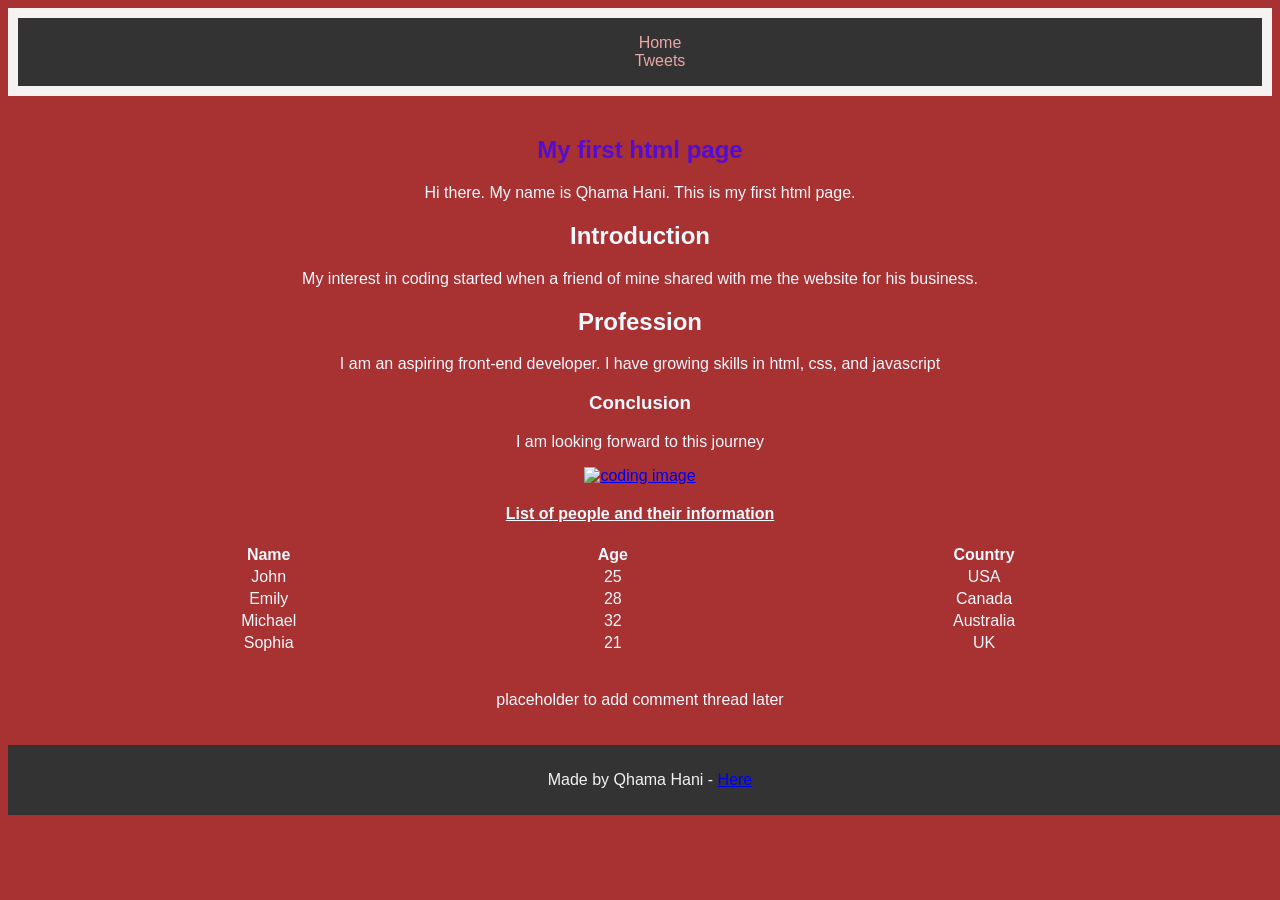
==== css_basic/index.html @ 832de5c3 "Add styling to html and tweets" ====
<!DOCTYPE html>
<html lang="en">
  <head>
    <meta charset="UTF-8" />
    <meta name="viewport" content="width=device-width, initial-scale=1.0" />
    <link href="base.css" rel="stylesheet" />
    <link href="styles.css" rel="stylesheet" />
    <title>Basic HTML</title>
  </head>
  <body>
    <header>
      <nav>
        <ul>
          <li><a href="index.html"> Home </a></li>
          <li><a href="tweets.html"> Tweets </a></li>
        </ul>
      </nav>
    </header>
    <main>
      <article>
        <h1>My first html page</h1>
        <p>Hi there. My name is Qhama Hani. This is my first html page.</p>
        <h2>Introduction</h2>
        <p>
          My interest in coding started when a friend of mine shared with me the
          website for his business.
        </p>
        <h2>Profession</h2>
        <p>
          I am an aspiring front-end developer. I have growing skills in html,
          css, and javascript
        </p>
        <h3>Conclusion</h3>
        <p>I am looking forward to this journey</p>
        <a
          href="https://encrypted-tbn0.gstatic.com/images?q=tbn:ANd9GcTKkiuIjE3VzBaN-cuh1Amqe9fi29SOro9HoA&s"
          ><img
            src="https://encrypted-tbn0.gstatic.com/images?q=tbn:ANd9GcTKkiuIjE3VzBaN-cuh1Amqe9fi29SOro9HoA&s"
            alt="coding image"
            width="300"
        /></a>
        <table>
          <caption>
            List of people and their information
          </caption>
          <thead>
            <tr>
              <th>Name</th>
              <th>Age</th>
              <th>Country</th>
            </tr>
          </thead>
          <tbody>
            <tr>
              <td>John</td>
              <td>25</td>
              <td>USA</td>
            </tr>
            <tr>
              <td>Emily</td>
              <td>28</td>
              <td>Canada</td>
            </tr>
            <tr>
              <td>Michael</td>
              <td>32</td>
              <td>Australia</td>
            </tr>
            <tr>
              <td>Sophia</td>
              <td>21</td>
              <td>UK</td>
            </tr>
          </tbody>
        </table>
      </article>
      <aside>
        <p>placeholder to add comment thread later</p>
      </aside>
    </main>
    <footer>
      <p>
        Made by Qhama Hani -
        <a href="https://www.instagram.com/braidsby_qhama/" target="_blank"
          >Here</a
        >
      </p>
    </footer>
  </body>
</html>
---- css_basic/base.css ----
body {
  font-family: Arial, sans-serif;
  background-color: #a83131;
  color: aliceblue;
}
header {
  background-color: #f7f2f2;
  padding: 10px;
  text-align: center;
}
h1 {
  text-align: center;
  color: #530dd4;
}
nav {
  background-color: #333;
  overflow: hidden;
}
nav a {
  color: #eca6a6;
  text-align: center;
  text-decoration: none;
}
nav li {
  list-style-type: none;
}
main {
  padding: 20px;
  text-align: center;
}
.twitter-tweet {
  border: 2px solid #333;
  padding: 10px;
  margin: 10px auto;
  max-width: 600px;
  background-color: #f2f2f2;
  color: #000;
}
table {
  width: 100%;
  padding: 20px;
}
table caption {
  font-weight: bold;
  margin-top: 20px;
  text-decoration: underline;
}
footer {
  background-color: #333;
  color: #f2f2f2;
  text-align: center;
  padding: 10px;

  width: 100%;
  bottom: 0;
}
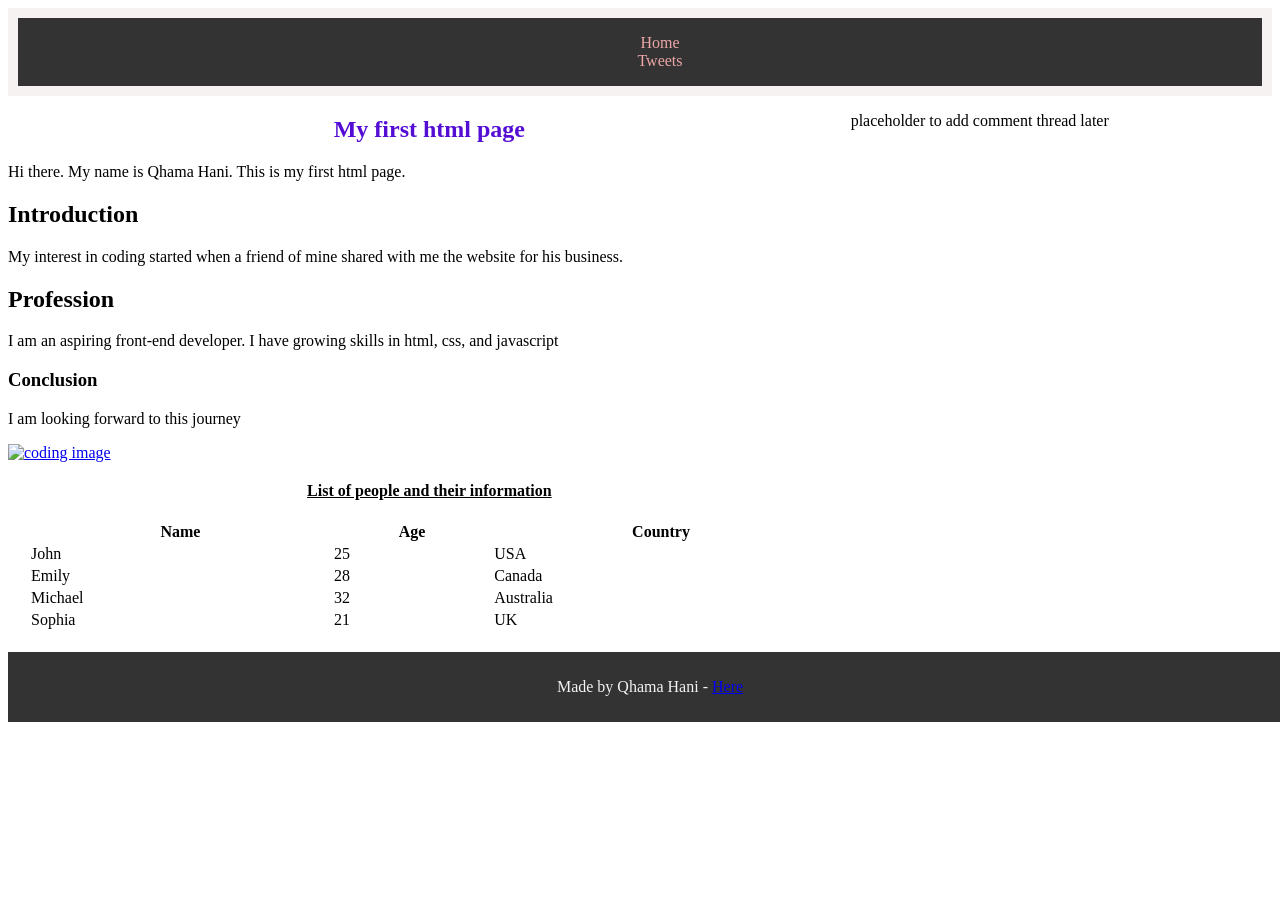
==== commit 665d33d4: "Add class works_on_smartphone inside body tag" ====
--- a/css_basic/index.html
+++ b/css_basic/index.html
@@ -7,7 +7,7 @@
     <link href="styles.css" rel="stylesheet" />
     <title>Basic HTML</title>
   </head>
-  <body>
+  <body class="works_on_smartphone">
     <header>
       <nav>
         <ul>
--- a/css_basic/base.css
+++ b/css_basic/base.css
@@ -1,8 +1,3 @@
-body {
-  font-family: Arial, sans-serif;
-  background-color: #a83131;
-  color: aliceblue;
-}
 header {
   background-color: #f7f2f2;
   padding: 10px;
@@ -24,10 +19,7 @@
 nav li {
   list-style-type: none;
 }
-main {
-  padding: 20px;
-  text-align: center;
-}
+
 .twitter-tweet {
   border: 2px solid #333;
   padding: 10px;
--- a/css_basic/styles.css
+++ b/css_basic/styles.css
@@ -0,0 +1,25 @@
+body,
+main {
+  display: flex;
+}
+body {
+  flex-direction: column;
+}
+main {
+  flex-direction: row;
+  flex: auto;
+}
+header {
+  flex: none;
+}
+article {
+  flex: 2;
+  overflow-y: auto;
+}
+aside {
+  flex: 1;
+  overflow-y: auto;
+}
+footer {
+  flex: auto;
+}
